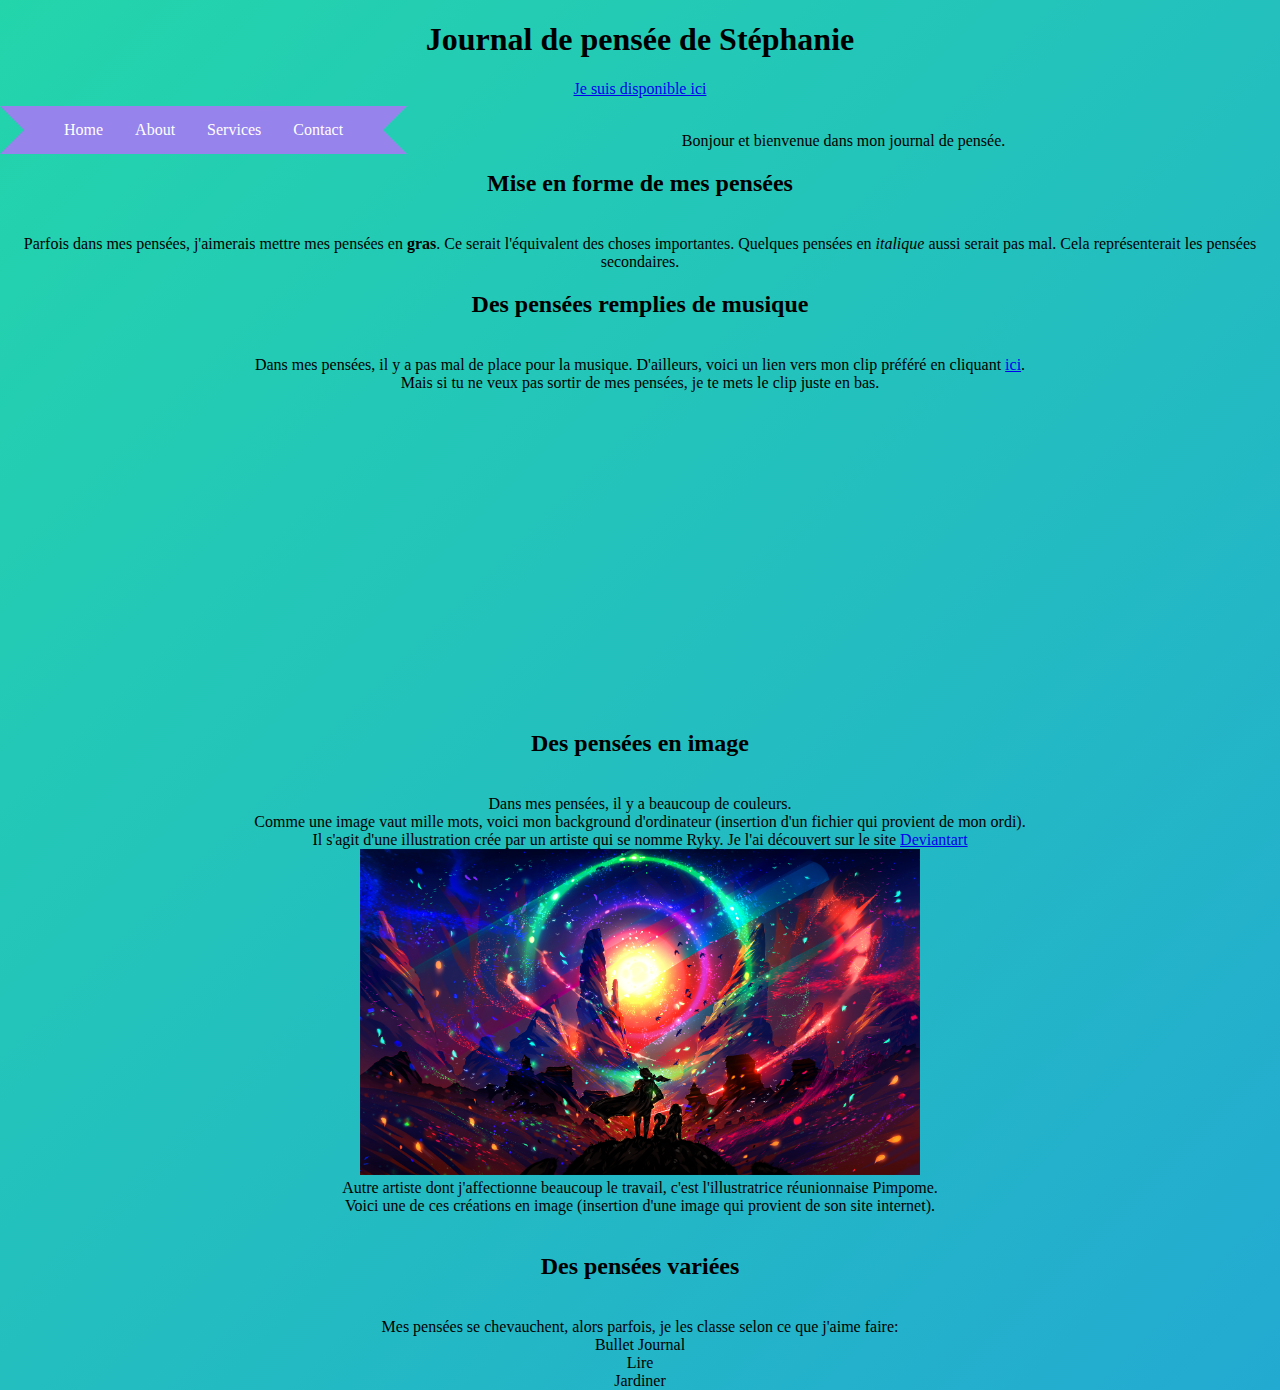
==== index.html @ a0c56d4d "Update index.html" ====
<!DOCTYPE html>
<html lang="fr">
    <head>
        <!-- En-tête de la page -->
        <meta charset="utf-8" />
        <title>Ceci est mon premier site internet</title>
        <link rel="stylesheet" href="style.css">
        <script src="script.js"></script>
    </head>
            <body>
        <!-- Corps de la page -->
            <h1>Journal de pensée de Stéphanie</h1>
        <a href="mailto:s.carron4@gmail.com">Je suis disponible ici</a>
        <br>
        <div class='ribbon'>
            <a href='#'><span>Home</span></a>
            <a href='#'><span>About</span></a>
            <a href='#'><span>Services</span></a>
            <a href='#'><span>Contact</span></a>
          </div>
        <p>
            <br>Bonjour et bienvenue dans mon journal de pensée.
            <h2>Mise en forme de mes pensées</h2>
            <br>Parfois dans mes pensées, j'aimerais mettre mes pensées en <strong>gras</strong>. Ce serait l'équivalent des choses importantes.
            Quelques pensées en <em>italique</em> aussi serait pas mal. Cela représenterait les pensées secondaires.
            <h2>Des pensées remplies de musique</h2>
            <br>Dans mes pensées, il y a pas mal de place pour la musique. D'ailleurs, voici un lien vers mon clip préféré en cliquant <a href="https://www.youtube.com/watch?v=D9G1VOjN_84">ici</a>.
            <br>Mais si tu ne veux pas sortir de mes pensées, je te mets le clip juste en bas.
            <br><iframe width="560" height="315" src="https://www.youtube.com/embed/D9G1VOjN_84" title="YouTube video player" frameborder="0" allow="accelerometer; autoplay; clipboard-write; encrypted-media; gyroscope; picture-in-picture" allowfullscreen></iframe>
            <br>
            <h2>Des pensées en image</h2>
            <br>Dans mes pensées, il y a beaucoup de couleurs.
           <br>Comme une image vaut mille mots, voici mon background d'ordinateur (insertion d'un fichier qui provient de mon ordi). 
           <br>Il s'agit d'une illustration crée par un artiste qui se nomme Ryky. Je l'ai découvert sur le site <a href="https://www.deviantart.com/ryky">Deviantart</a>
            <br>
            <img src="image/light_by_ryky_demu2w1.png" alt="Ceci est mon fond d'écran actuel" title="Ceci est mon fond d'écran actuel" width="560">
            <br>Autre artiste dont j'affectionne beaucoup le travail, c'est l'illustratrice réunionnaise Pimpome. 
            <br>Voici une de ces créations en image (insertion d'une image qui provient de son site internet).
            <br>
            <img src="https://images.squarespace-cdn.com/content/v1/5f69ed514d43d44158db60dc/1641911711796-VDAPLPFE2B9BWFUJ9H8C/image-asset.jpeg" alt="" width="560">
            <h2>Des pensées variées</h2>
            <br>Mes pensées se chevauchent, alors parfois, je les classe selon ce que j'aime faire:
            <li>Bullet Journal</li>
            <li>Lire</li>
            <li>Jardiner</li>
        </p>
            </body>
        <!-- Footer de la page -->
    <footer>

    </footer>
</html>
---- style.css ----
/* CSS pour fond animé */
html, body {
                width: 100%;
                height:100%;
              }
              
              body {
                  background: linear-gradient(-45deg, #ee7752, #e73c7e, #23a6d5, #23d5ab);
                  background-size: 400% 400%;
                  animation: gradient 15s ease infinite;
              }
              
              @keyframes gradient {
                  0% {
                      background-position: 0% 50%;
                  }
                  50% {
                      background-position: 100% 50%;
                  }
                  100% {
                      background-position: 0% 50%;
                  }
              }

              body {
				margin:auto;
				text-align:center;
            }

/* CSS pour le ruban*/

.ribbon:after, .ribbon:before {
    margin-top:0.5em;
    content: "";
    float:left;
    border:1.5em solid #9683ec;
  }
  
  .ribbon:after {
    border-right-color:transparent;
  }
  
  .ribbon:before {
    border-left-color:transparent;
  }

  .ribbon a:link, .ribbon a:visited { 
    color:#fff;
    text-decoration:none;
    float:left;
    height:3.5em;
    overflow:hidden;
  }

  .ribbon span {
    background:#9683ec;
    display:inline-block;
    line-height:3em;
    padding:0 1em;
    margin-top:0.5em;
    position:relative;
    transition: background-color 0.2s, margin-top 0.2s;
  }
  
  .ribbon a:hover span {
    background:#7f00ff;
    margin-top:0;
  }
  
  .ribbon span:before {
    content: "";
    position:absolute;
    top:3em;
    left:0;
    border-right:0.5em solid #7f00ff;
    border-bottom:0.5em solid #9683ec;
  }
  
  .ribbon span:after {
    content: "";
    position:absolute;
    top:3em;
    right:0;
    border-left:0.5em solid #9B8651;
    border-bottom:0.5em solid #9683ec;
  }
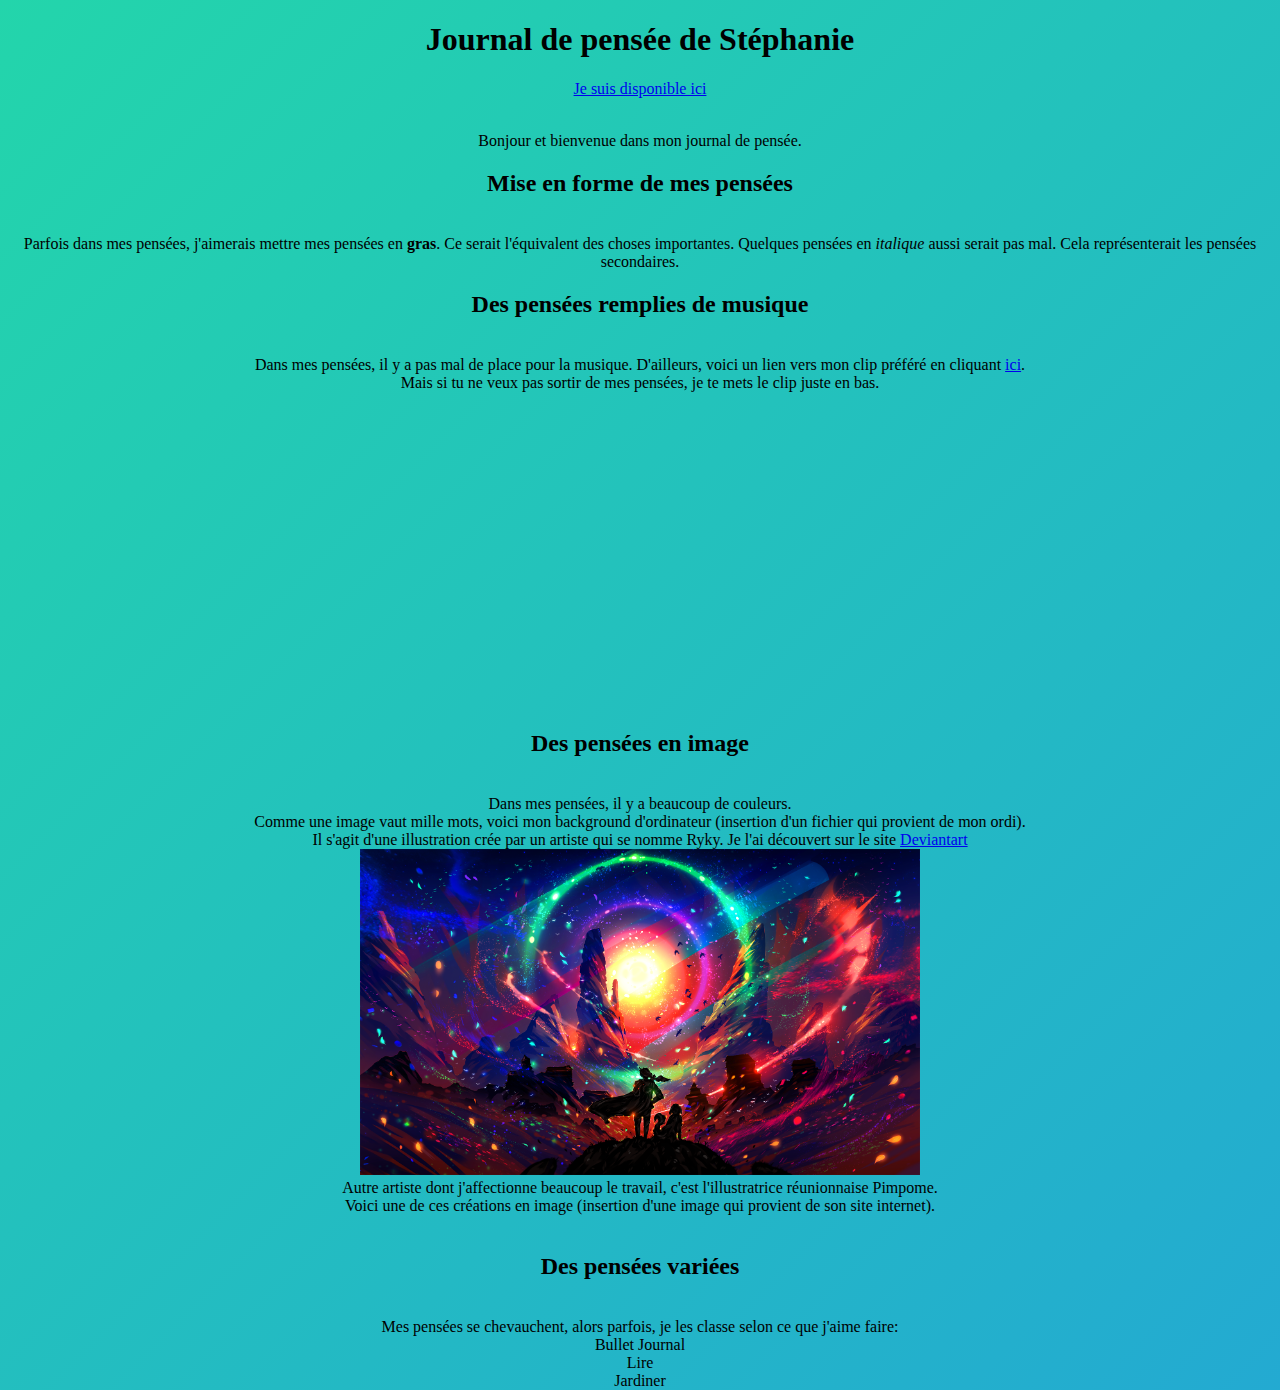
==== commit 98bf763f: "Update index.html" ====
--- a/index.html
+++ b/index.html
@@ -6,18 +6,17 @@
         <title>Ceci est mon premier site internet</title>
         <link rel="stylesheet" href="style.css">
         <script src="script.js"></script>
+
+         <!-- Code police -->
+        <link rel="preconnect" href="https://fonts.googleapis.com"> 
+        <link rel="preconnect" href="https://fonts.gstatic.com" crossorigin> 
+        <link href="https://fonts.googleapis.com/css2?family=Balsamiq+Sans&display=swap" rel="stylesheet">
     </head>
             <body>
         <!-- Corps de la page -->
             <h1>Journal de pensée de Stéphanie</h1>
         <a href="mailto:s.carron4@gmail.com">Je suis disponible ici</a>
         <br>
-        <div class='ribbon'>
-            <a href='#'><span>Home</span></a>
-            <a href='#'><span>About</span></a>
-            <a href='#'><span>Services</span></a>
-            <a href='#'><span>Contact</span></a>
-          </div>
         <p>
             <br>Bonjour et bienvenue dans mon journal de pensée.
             <h2>Mise en forme de mes pensées</h2>
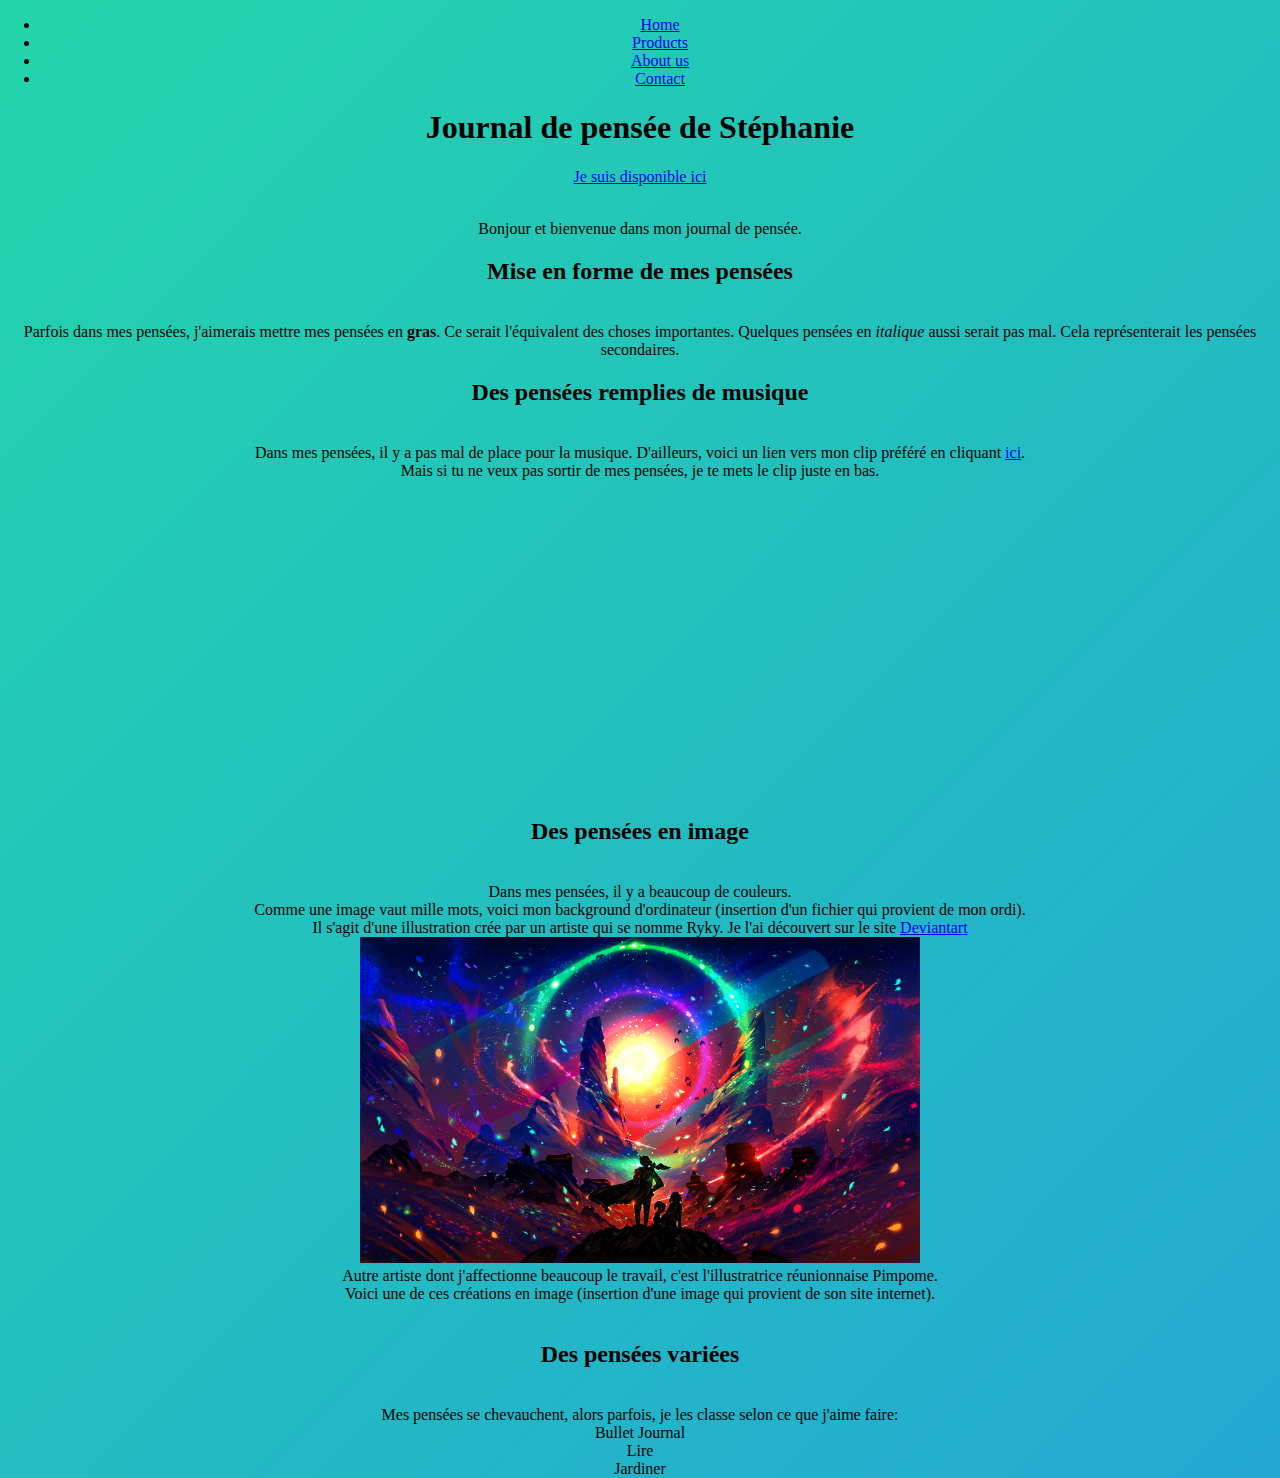
==== commit 74d6578f: "Update index.html" ====
--- a/index.html
+++ b/index.html
@@ -8,11 +8,20 @@
         <script src="script.js"></script>
 
          <!-- Code police -->
-        <link rel="preconnect" href="https://fonts.googleapis.com"> 
-        <link rel="preconnect" href="https://fonts.gstatic.com" crossorigin> 
-        <link href="https://fonts.googleapis.com/css2?family=Balsamiq+Sans&display=swap" rel="stylesheet">
+         <link rel="preconnect" href="https://fonts.googleapis.com"> 
+         <link rel="preconnect" href="https://fonts.gstatic.com" crossorigin> 
+         <link href="https://fonts.googleapis.com/css2?family=Balsamiq+Sans&display=swap" rel="stylesheet">
     </head>
             <body>
+        <!-- Code pour le menu -->
+                <div class="menu">
+                    <ul>
+                      <li><a href="#">Home</a></li>
+                      <li><a href="#">Products</a></li>
+                      <li><a href="#">About us</a></li>
+                      <li><a href="#">Contact</a></li>
+                    </ul>
+                  </div>
         <!-- Corps de la page -->
             <h1>Journal de pensée de Stéphanie</h1>
         <a href="mailto:s.carron4@gmail.com">Je suis disponible ici</a>
--- a/style.css
+++ b/style.css
@@ -21,66 +21,15 @@
                       background-position: 0% 50%;
                   }
               }
-
-              body {
-				margin:auto;
-				text-align:center;
+/* CSS pour aligner le texte*/
+body {
+    margin:auto;
+    text-align:center;	
             }
 
-/* CSS pour le ruban*/
+h1 {
+    text-align:center;	
+            }
 
-.ribbon:after, .ribbon:before {
-    margin-top:0.5em;
-    content: "";
-    float:left;
-    border:1.5em solid #9683ec;
-  }
-  
-  .ribbon:after {
-    border-right-color:transparent;
-  }
-  
-  .ribbon:before {
-    border-left-color:transparent;
-  }
-
-  .ribbon a:link, .ribbon a:visited { 
-    color:#fff;
-    text-decoration:none;
-    float:left;
-    height:3.5em;
-    overflow:hidden;
-  }
-
-  .ribbon span {
-    background:#9683ec;
-    display:inline-block;
-    line-height:3em;
-    padding:0 1em;
-    margin-top:0.5em;
-    position:relative;
-    transition: background-color 0.2s, margin-top 0.2s;
-  }
-  
-  .ribbon a:hover span {
-    background:#7f00ff;
-    margin-top:0;
-  }
-  
-  .ribbon span:before {
-    content: "";
-    position:absolute;
-    top:3em;
-    left:0;
-    border-right:0.5em solid #7f00ff;
-    border-bottom:0.5em solid #9683ec;
-  }
-  
-  .ribbon span:after {
-    content: "";
-    position:absolute;
-    top:3em;
-    right:0;
-    border-left:0.5em solid #9B8651;
-    border-bottom:0.5em solid #9683ec;
-  }+/* CSS pour police H1*/
+  font-family: 'Balsamiq Sans', cursive;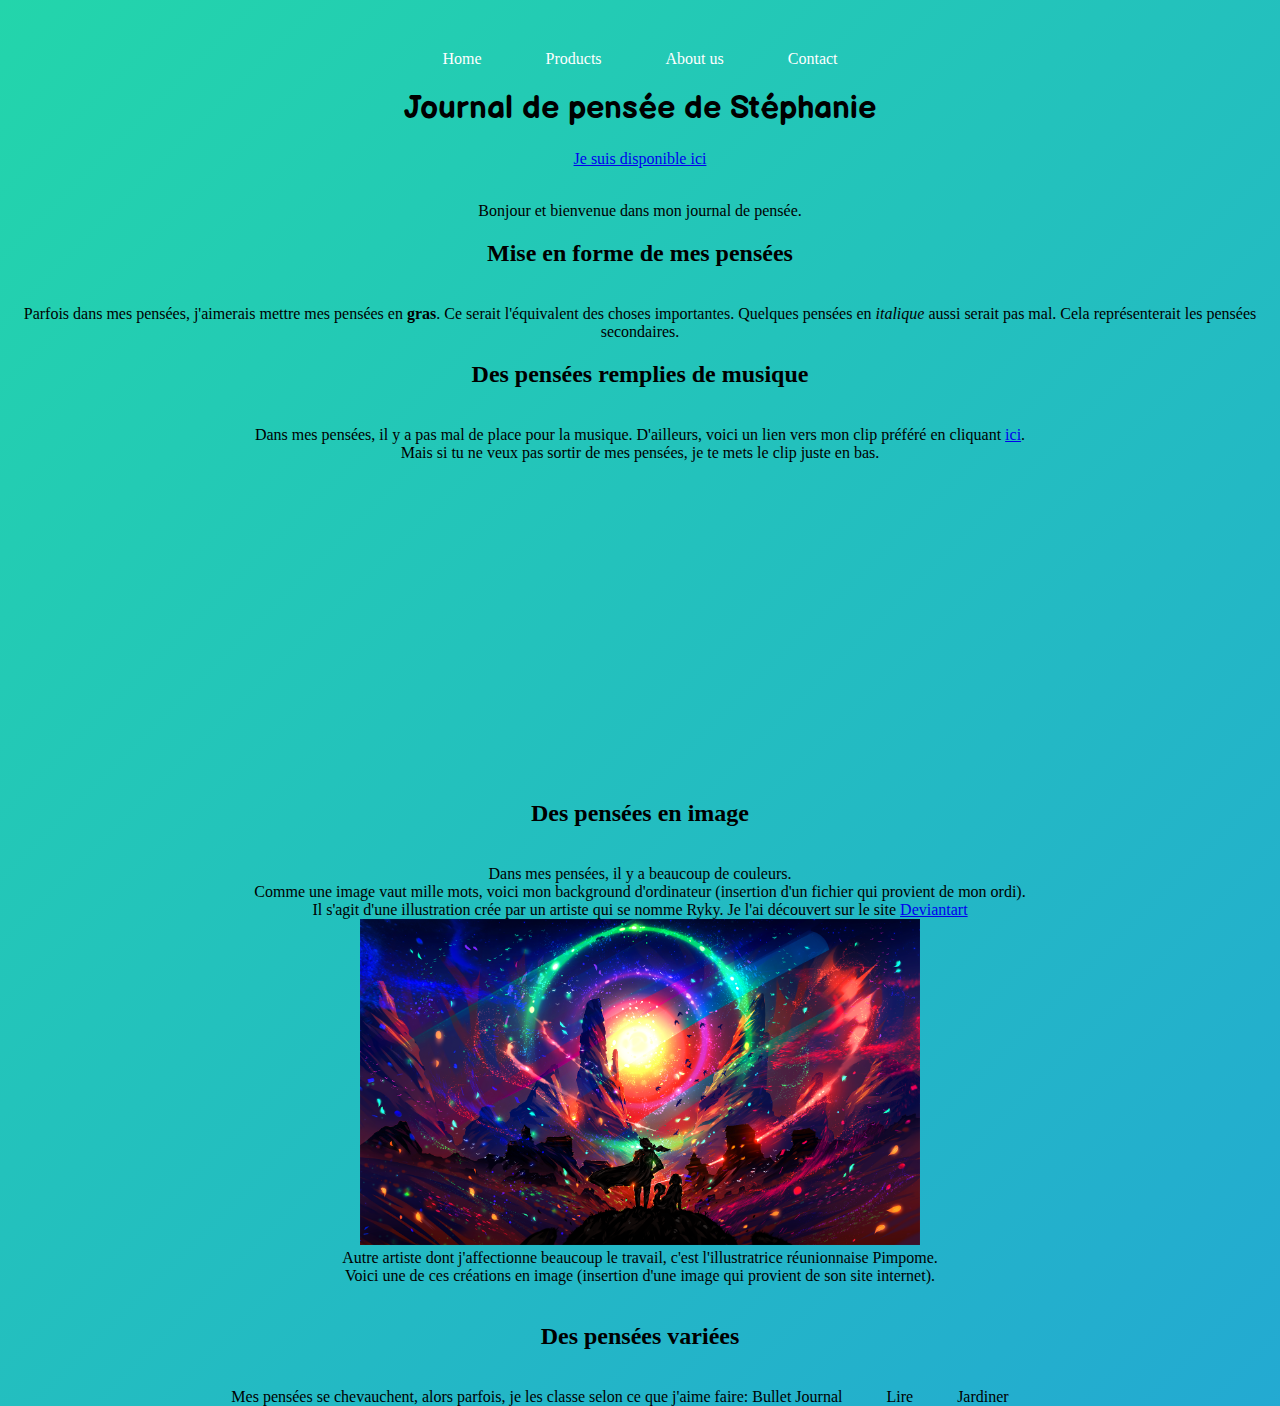
==== commit c6788603: "Update index.html" ====
--- a/index.html
+++ b/index.html
@@ -13,16 +13,16 @@
          <link href="https://fonts.googleapis.com/css2?family=Balsamiq+Sans&display=swap" rel="stylesheet">
     </head>
             <body>
-        <!-- Code pour le menu -->
-                <div class="menu">
-                    <ul>
-                      <li><a href="#">Home</a></li>
-                      <li><a href="#">Products</a></li>
-                      <li><a href="#">About us</a></li>
-                      <li><a href="#">Contact</a></li>
-                    </ul>
-                  </div>
         <!-- Corps de la page -->
+        <div class="menu">
+            <ul>
+              <li><a href="#">Home</a></li>
+              <li><a href="#">Products</a></li>
+              <li><a href="#">About us</a></li>
+              <li><a href="#">Contact</a></li>
+            </ul>
+          </div>
+
             <h1>Journal de pensée de Stéphanie</h1>
         <a href="mailto:s.carron4@gmail.com">Je suis disponible ici</a>
         <br>
--- a/style.css
+++ b/style.css
@@ -1,35 +1,56 @@
-/* CSS pour fond animé */
-html, body {
-                width: 100%;
-                height:100%;
-              }
-              
-              body {
-                  background: linear-gradient(-45deg, #ee7752, #e73c7e, #23a6d5, #23d5ab);
-                  background-size: 400% 400%;
-                  animation: gradient 15s ease infinite;
-              }
-              
-              @keyframes gradient {
-                  0% {
-                      background-position: 0% 50%;
-                  }
-                  50% {
-                      background-position: 100% 50%;
-                  }
-                  100% {
-                      background-position: 0% 50%;
-                  }
-              }
 /* CSS pour aligner le texte*/
 body {
     margin:auto;
     text-align:center;	
             }
-
+/* CSS pour perso h1*/
 h1 {
     text-align:center;	
+    font-family: 'Balsamiq Sans', cursive;
             }
-
-/* CSS pour police H1*/
-  font-family: 'Balsamiq Sans', cursive;+/* CSS pour menu*/
+            body{
+                background: #58D8E8;
+                font-family: lato;
+              }
+              
+              .menu{
+                text-align:center; 
+                margin-top:50px;
+              }
+              li{
+                padding-right:40px;
+                display:inline;
+              }
+              .menu a {
+                color:white;
+                padding:10px;
+                text-decoration:none;
+              }
+              a:hover{
+                border-top:3px solid white;
+                color:white;
+              }
+              
+/* CSS pour fond animé */
+html, body {
+        width: 100%;
+        height:100%;
+            }                    
+body {
+        background: linear-gradient(-45deg, #ee7752, #e73c7e, #23a6d5, #23d5ab);
+        background-size: 400% 400%;
+        animation: gradient 15s ease infinite;
+                            }
+                            
+        @keyframes gradient {
+        0% {
+        background-position: 0% 50%;
+              }
+        50% {
+        background-position: 100% 50%;
+             }
+        100% {
+        background-position: 0% 50%;
+            }
+                            }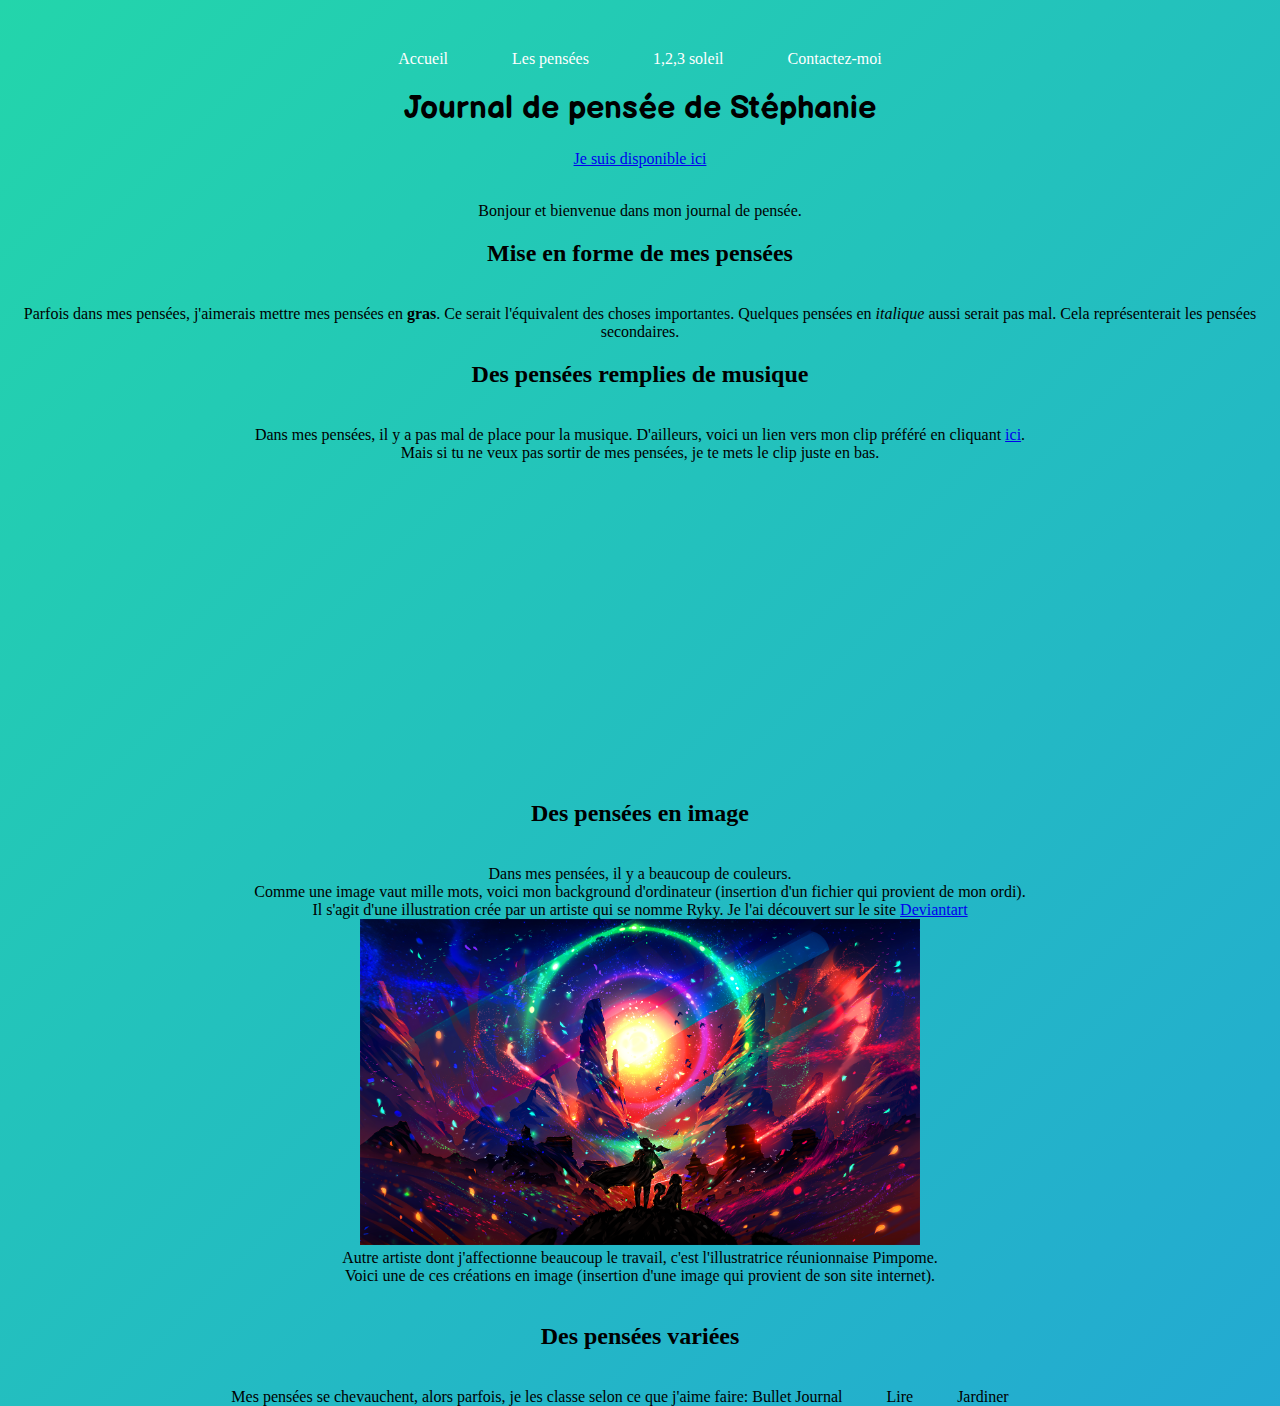
==== commit 39e900d6: "Update index.html" ====
--- a/index.html
+++ b/index.html
@@ -16,10 +16,10 @@
         <!-- Corps de la page -->
         <div class="menu">
             <ul>
-              <li><a href="#">Home</a></li>
-              <li><a href="#">Products</a></li>
-              <li><a href="#">About us</a></li>
-              <li><a href="#">Contact</a></li>
+              <li><a href="#">Accueil</a></li>
+              <li><a href="/pensees.html">Les pensées</a></li>
+              <li><a href="#">1,2,3 soleil</a></li>
+              <li><a href="#">Contactez-moi</a></li>
             </ul>
           </div>
 
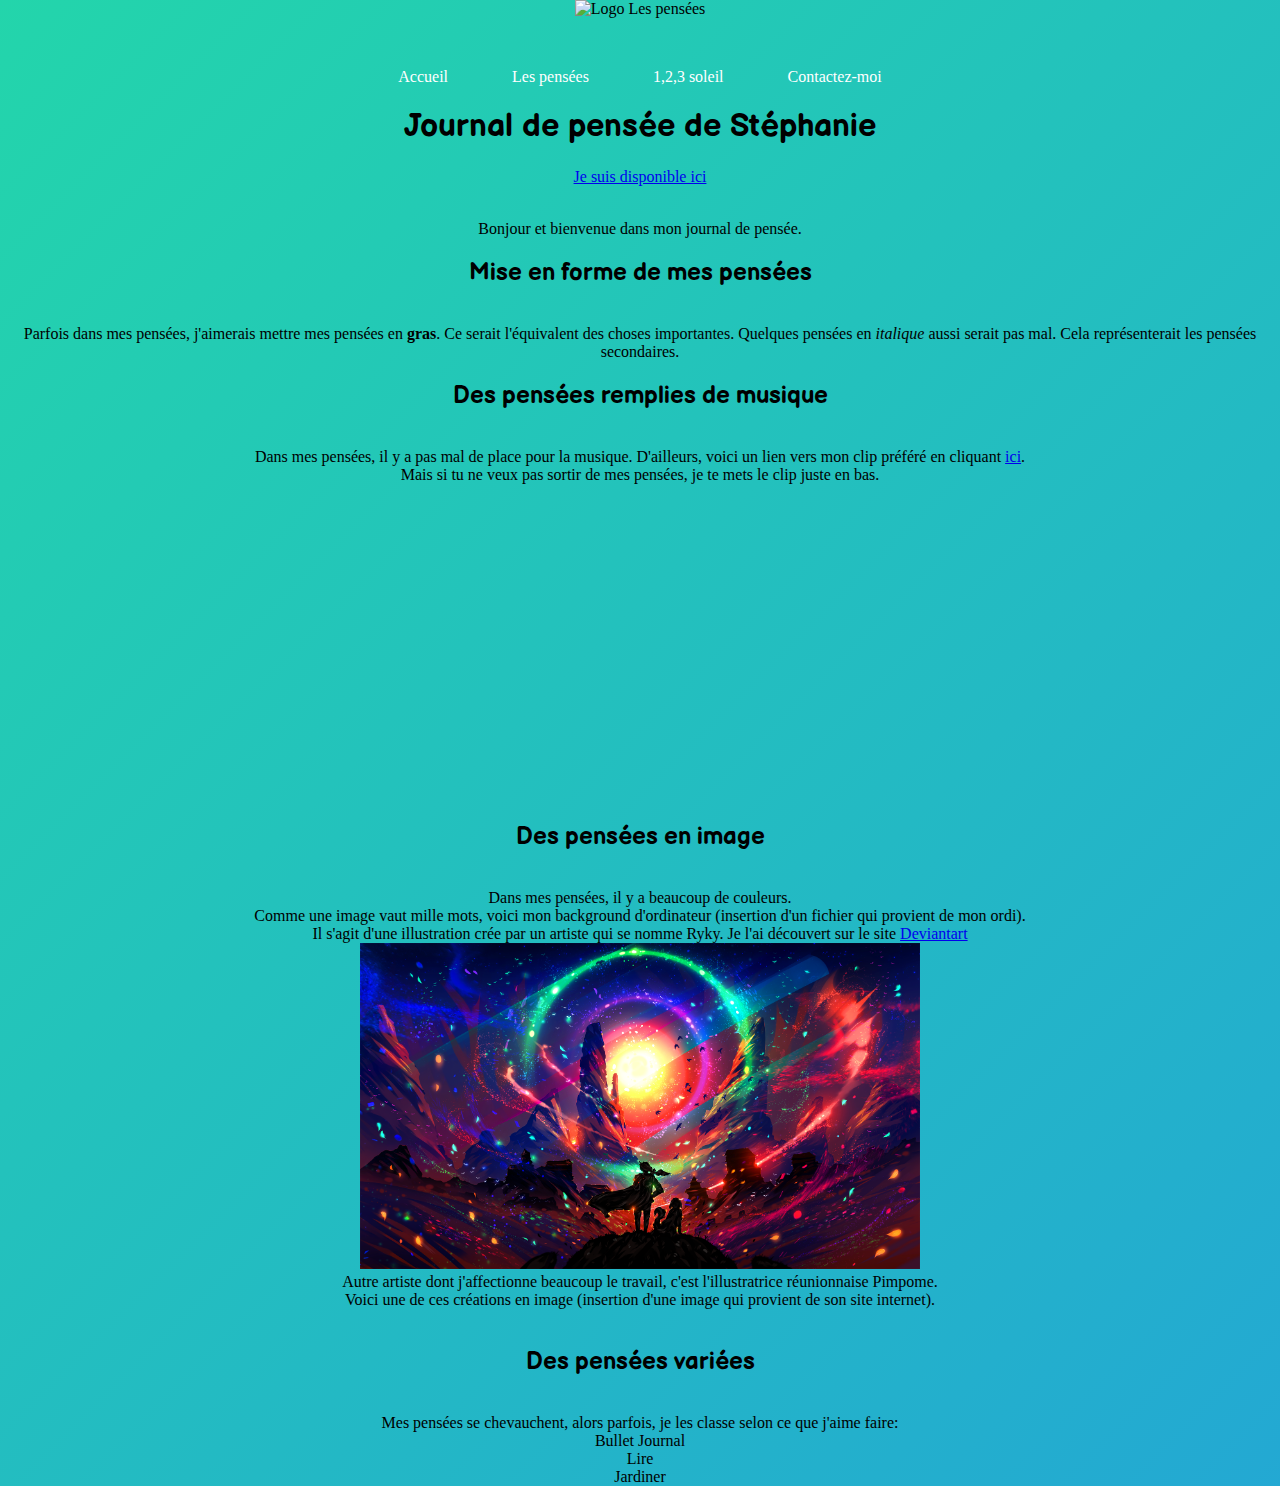
==== commit a58f6a4a: "Update index.html" ====
--- a/index.html
+++ b/index.html
@@ -13,6 +13,7 @@
          <link href="https://fonts.googleapis.com/css2?family=Balsamiq+Sans&display=swap" rel="stylesheet">
     </head>
             <body>
+                <img src="image/logo.png" alt="Logo Les pensées" title="Logo Les pensées" width="560">
         <!-- Corps de la page -->
         <div class="menu">
             <ul>
--- a/style.css
+++ b/style.css
@@ -4,30 +4,30 @@
     text-align:center;	
             }
 /* CSS pour perso h1*/
-h1 {
+h1, h2 {
     text-align:center;	
     font-family: 'Balsamiq Sans', cursive;
             }
 /* CSS pour menu*/
-            body{
-                background: #58D8E8;
+            .menu body{
                 font-family: lato;
               }
               
-              .menu{
+            .menu{
                 text-align:center; 
                 margin-top:50px;
               }
-              li{
+            .menu li{
                 padding-right:40px;
                 display:inline;
               }
-              .menu a {
+            
+            .menu a {
                 color:white;
                 padding:10px;
                 text-decoration:none;
               }
-              a:hover{
+            .menu a:hover{
                 border-top:3px solid white;
                 color:white;
               }
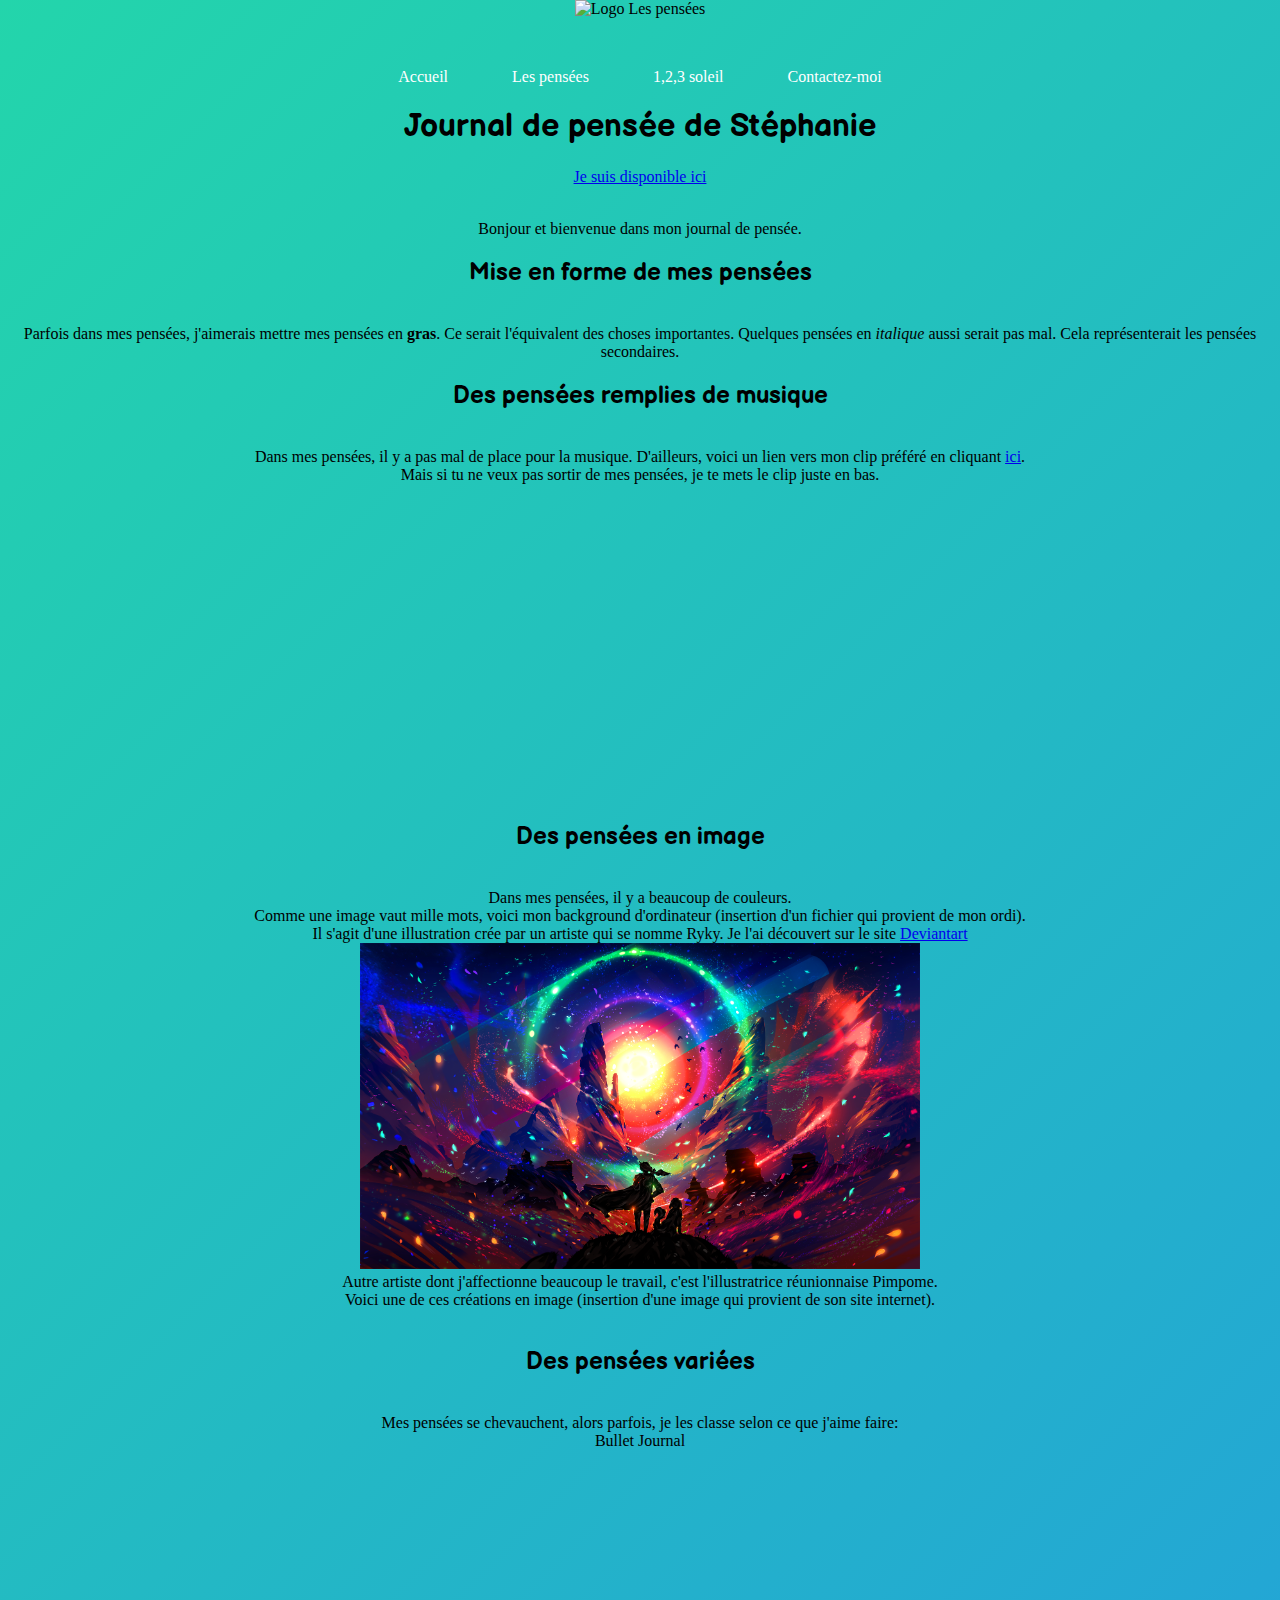
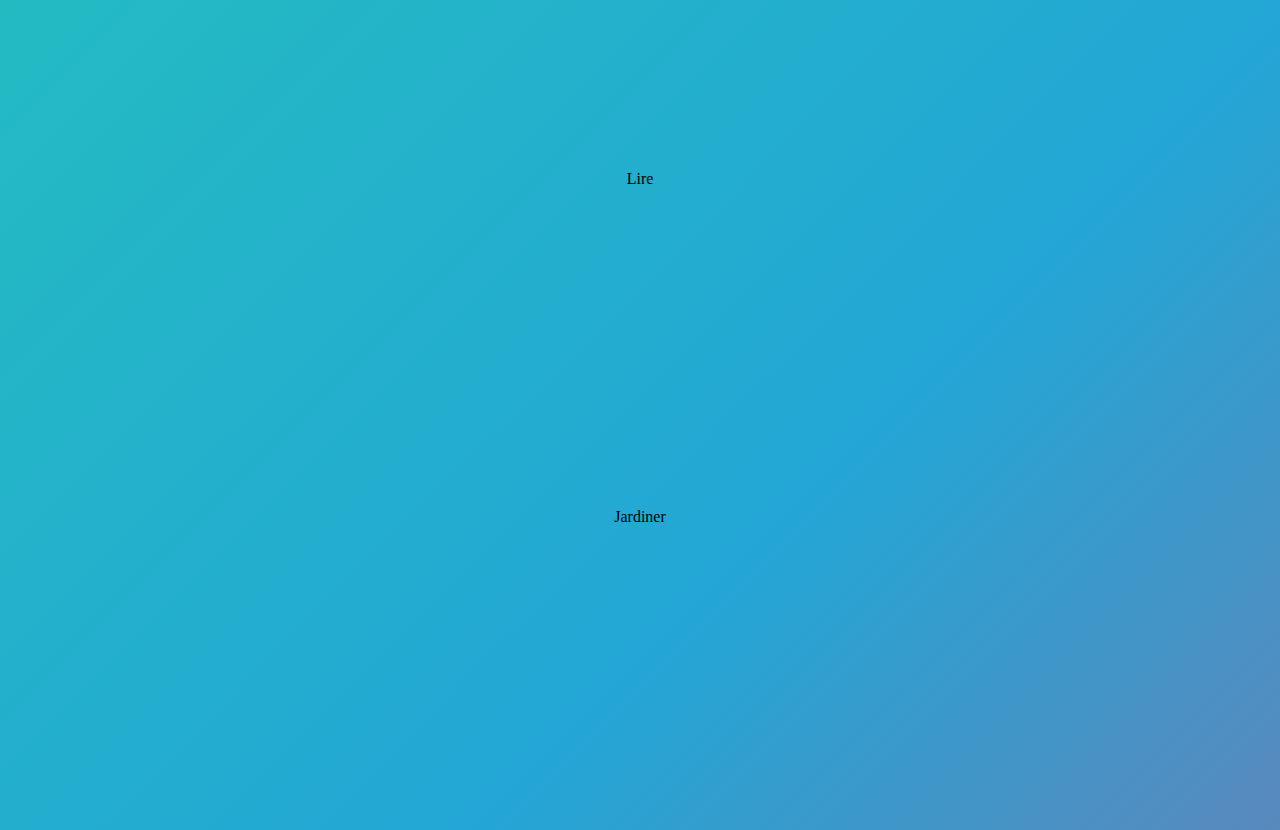
==== commit 6c53da4a: "Update index.html" ====
--- a/index.html
+++ b/index.html
@@ -13,7 +13,7 @@
          <link href="https://fonts.googleapis.com/css2?family=Balsamiq+Sans&display=swap" rel="stylesheet">
     </head>
             <body>
-                <img src="image/logo.png" alt="Logo Les pensées" title="Logo Les pensées" width="560">
+                <img src="image/logo.png" alt="Logo Les pensées" title="Logo Les pensées" width="350">
         <!-- Corps de la page -->
         <div class="menu">
             <ul>
@@ -50,8 +50,14 @@
             <h2>Des pensées variées</h2>
             <br>Mes pensées se chevauchent, alors parfois, je les classe selon ce que j'aime faire:
             <li>Bullet Journal</li>
+            <iframe src="https://giphy.com/embed/5YIYp1LVJeGMU" width="300" height="300" frameBorder="0" class="giphy-embed" allowFullScreen></iframe><p>
+                <a href="https://giphy.com/gifs/sharpie-weekend-tgif-5YIYp1LVJeGMU"></a></p>
             <li>Lire</li>
+            <iframe src="https://giphy.com/embed/VgY4dDdN1W3NS" width="300" height="300" frameBorder="0" class="giphy-embed" allowFullScreen></iframe><p>
+                <a href="https://giphy.com/gifs/VgY4dDdN1W3NS"></a></p>
             <li>Jardiner</li>
+            <iframe src="https://giphy.com/embed/C8Xne8iOdX1F2JwqAe" width="300" height="300" frameBorder="0" class="giphy-embed" allowFullScreen></iframe><p>
+                <a href="https://giphy.com/gifs/Volmary-Garten-flower-blumen-volmary-C8Xne8iOdX1F2JwqAe"></a></p>
         </p>
             </body>
         <!-- Footer de la page -->
